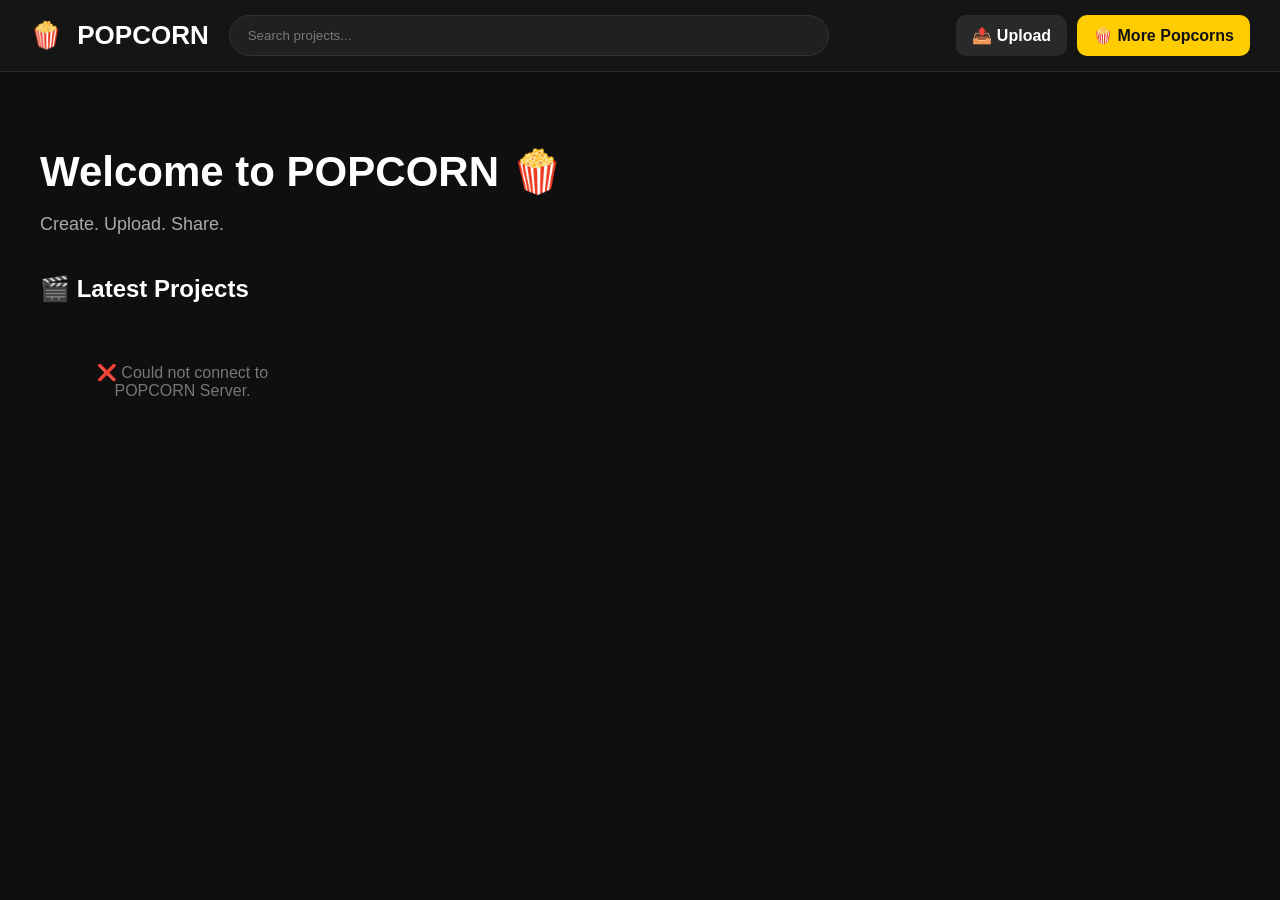
==== index.html @ 720878c9 "Add files via upload" ====
<!DOCTYPE html>
<html lang="en">

<head>

    <meta charset="UTF-8">

    <meta
        name="viewport"
        content="width=device-width, initial-scale=1.0"
    >

    <title>POPCORN</title>

    <style>

        * {
            box-sizing: border-box;
        }

        body {
            margin: 0;
            font-family: Arial, sans-serif;
            background: #0f0f0f;
            color: white;
        }

        header {
            min-height: 70px;
            padding: 15px 30px;

            display: flex;
            align-items: center;
            gap: 20px;

            background: #151515;
            border-bottom: 1px solid #292929;
        }

        .logo {
            font-size: 26px;
            font-weight: bold;
            white-space: nowrap;
        }

        .logo span {
            margin-right: 8px;
        }

        .search {
            flex: 1;
            max-width: 600px;

            padding: 12px 18px;

            border: 1px solid #333;
            border-radius: 25px;

            background: #202020;
            color: white;

            outline: none;
        }

        .search::placeholder {
            color: #777;
        }

        .buttons {
            margin-left: auto;

            display: flex;
            gap: 10px;
        }

        .button {
            display: inline-block;

            padding: 11px 16px;

            border-radius: 10px;

            font-weight: bold;
            text-decoration: none;

            transition: 0.2s;
        }

        .button:hover {
            transform: scale(1.03);
        }

        .upload {
            background: #292929;
            color: white;
        }

        .premium {
            background: #ffcc00;
            color: #111;
        }

        main {
            padding: 40px;
        }

        .welcome {
            margin-bottom: 40px;
        }

        .welcome h1 {
            font-size: 42px;
            margin-bottom: 10px;
        }

        .welcome p {
            color: #aaa;
            font-size: 18px;
        }

        .section-title {
            font-size: 24px;
            margin-bottom: 20px;
        }

        .projects {
            display: grid;

            grid-template-columns:
                repeat(auto-fill, minmax(250px, 1fr));

            gap: 20px;
        }

        .project {
            background: #191919;

            border: 1px solid #292929;
            border-radius: 15px;

            padding: 20px;

            transition: 0.2s;

            cursor: pointer;

            overflow: hidden;
        }

        .project:hover {
            transform: translateY(-4px);
            border-color: #555;
        }

        .project-preview {
            width: 100%;
            height: 150px;

            display: flex;

            align-items: center;
            justify-content: center;

            background: #111;

            border-radius: 12px;

            margin-bottom: 15px;

            overflow: hidden;
        }

        .project-preview img {
            width: 100%;
            height: 100%;

            object-fit: cover;

            display: block;
        }

        .project-icon {
            font-size: 55px;
        }

        .project h3 {
            margin: 0 0 8px;

            word-break: break-word;
        }

        .project p {
            color: #888;

            margin: 0;

            word-break: break-word;
        }

        .project-type {
            margin-top: 15px;

            display: inline-block;

            padding: 5px 9px;

            border-radius: 7px;

            background: #292929;

            color: #bbb;

            font-size: 13px;
        }

        .empty {
            color: #777;

            padding: 40px;

            text-align: center;
        }

    </style>

</head>


<body>


<header>

    <div class="logo">
        <span>🍿</span> POPCORN
    </div>


    <input
        class="search"
        id="search"
        type="text"
        placeholder="Search projects..."
    >


    <div class="buttons">

        <a
            href="upload.html"
            class="button upload"
        >
            📤 Upload
        </a>


        <a
            href="more-popcorns.html"
            class="button premium"
        >
            🍿 More Popcorns
        </a>

    </div>

</header>


<main>

    <section class="welcome">

        <h1>
            Welcome to POPCORN 🍿
        </h1>

        <p>
            Create. Upload. Share.
        </p>

    </section>


    <h2 class="section-title">
        🎬 Latest Projects
    </h2>


    <section
        class="projects"
        id="projects"
    >

        <div class="empty">
            Loading projects... 🍿
        </div>

    </section>

</main>


<script>

    const projects =
        document.getElementById("projects");

    const search =
        document.getElementById("search");


    let allFiles = [];


    const server =
        "http://127.0.0.1:8000";


    const imageExtensions = [
        "png",
        "jpg",
        "jpeg",
        "gif",
        "webp"
    ];


    async function loadProjects() {

        try {

            const response =
                await fetch(
                    server + "/files"
                );


            if (!response.ok) {
                throw new Error(
                    "Failed to load files."
                );
            }


            const data =
                await response.json();


            allFiles =
                data.files;


            displayProjects(allFiles);


        } catch (error) {

            console.error(error);

            projects.innerHTML = `
                <div class="empty">
                    ❌ Could not connect to
                    POPCORN Server.
                </div>
            `;

        }

    }


    function displayProjects(files) {

        projects.innerHTML = "";


        if (files.length === 0) {

            projects.innerHTML = `
                <div class="empty">
                    🍿 No projects yet.
                </div>
            `;

            return;
        }


        files.forEach(file => {

            const extension =
                file.filename
                    .split(".")
                    .pop()
                    .toLowerCase();


            const isImage =
                imageExtensions.includes(
                    extension
                );


            let icon = "📦";
            let action = "Open";


            if (extension === "mp4") {

                icon = "🎬";
                action = "▶ Watch";

            }

            else if (extension === "mp3") {

                icon = "🎵";
                action = "♪ Listen";

            }

            else if (extension === "html") {

                icon = "🌐";
                action = "Open";

            }

            else if (extension === "py") {

                icon = "🐍";
                action = "Open";

            }

            else if (isImage) {

                icon = "🖼️";
                action = "View";

            }


            const card =
                document.createElement("div");


            card.className =
                "project";


            let preview;


            if (isImage) {

                preview = `

                    <div class="project-preview">

                        <img
                            src="${server}/uploads/${encodeURIComponent(file.filename)}"
                            alt="${file.filename}"
                        >

                    </div>

                `;

            }

            else {

                preview = `

                    <div class="project-preview">

                        <div class="project-icon">
                            ${icon}
                        </div>

                    </div>

                `;

            }


            card.innerHTML = `

                ${preview}

                <h3>
                    ${file.filename}
                </h3>

                <p>
                    ${action}
                </p>

                <span class="project-type">
                    ${extension.toUpperCase()}
                </span>

            `;


            card.onclick =
                function () {

                    window.location.href =
                        "project.html?file=" +
                        encodeURIComponent(
                            file.filename
                        );

                };


            projects.appendChild(card);

        });

    }


    search.addEventListener(
        "input",
        function () {

            const query =
                search.value.toLowerCase();


            const filtered =
                allFiles.filter(
                    file =>
                        file.filename
                            .toLowerCase()
                            .includes(query)
                );


            displayProjects(filtered);

        }
    );


    loadProjects();

</script>


</body>

</html>
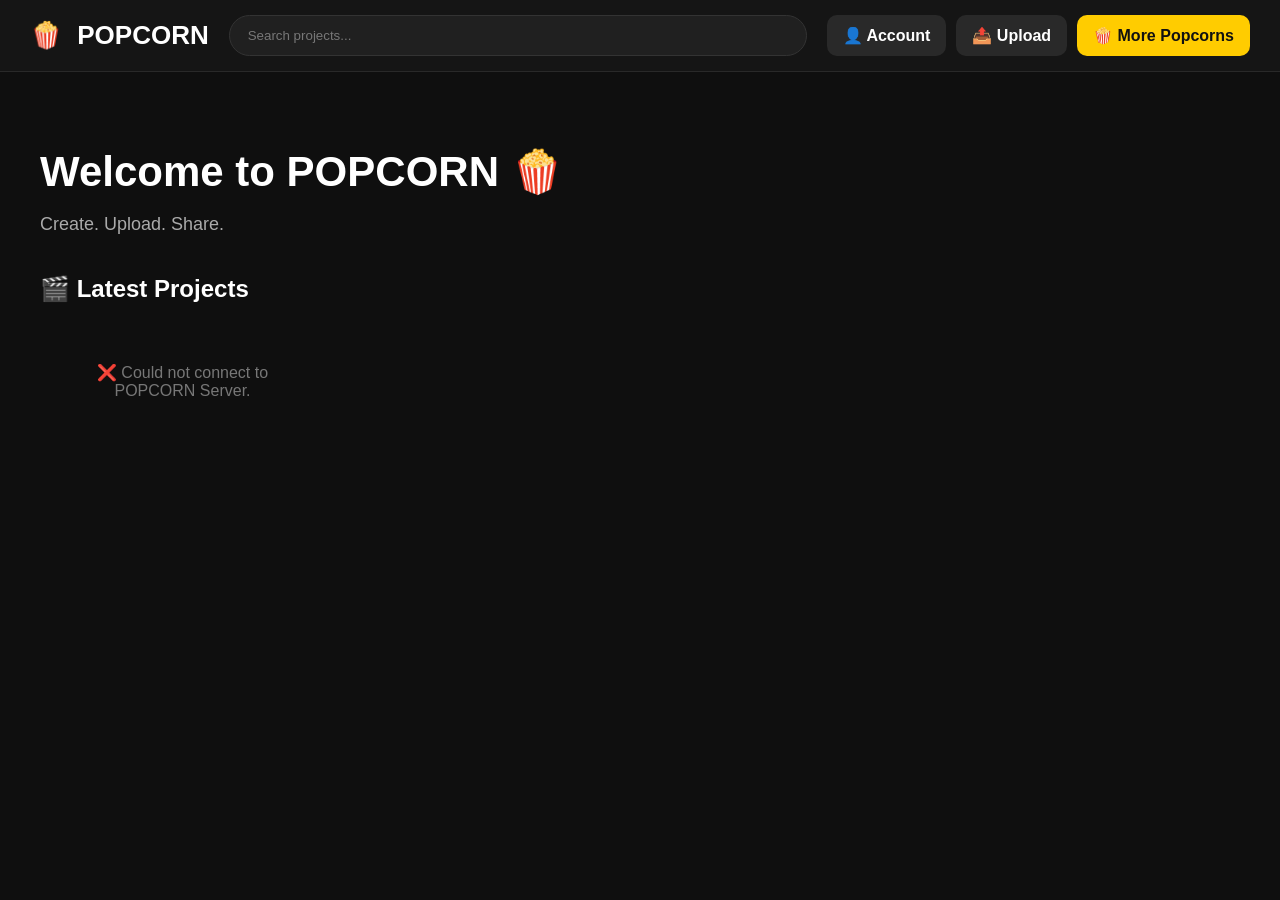
==== commit 1bc86354: "Add files via upload" ====
--- a/index.html
+++ b/index.html
@@ -245,6 +245,12 @@
 
 
     <div class="buttons">
+        <a
+            href="account.html"
+            class="button upload"
+        >
+            👤 Account
+        </a>
 
         <a
             href="upload.html"
@@ -312,8 +318,21 @@
     let allFiles = [];
 
 
-    const server =
-        "http://127.0.0.1:8000";
+    const LOCAL_SERVER = "http://127.0.0.1:8000";
+
+    function detectServer() {
+        if (location.hostname === "127.0.0.1" || location.hostname === "localhost") {
+            return LOCAL_SERVER;
+        }
+
+        if (window.POPCORN_SERVER) {
+            return window.POPCORN_SERVER;
+        }
+
+        return location.origin;
+    }
+
+    const server = detectServer();
 
 
     const imageExtensions = [
@@ -458,10 +477,11 @@
 
                     <div class="project-preview">
 
-                        <img
-                            src="${server}/uploads/${encodeURIComponent(file.filename)}"
-                            alt="${file.filename}"
-                        >
+                                <img
+                                    src="${server}/uploads/${encodeURI(file.filename)}"
+                                    alt="${file.filename}"
+                                    onerror="this.dataset.errored=1;this.style.display='none'"
+                                >
 
                     </div>
 
